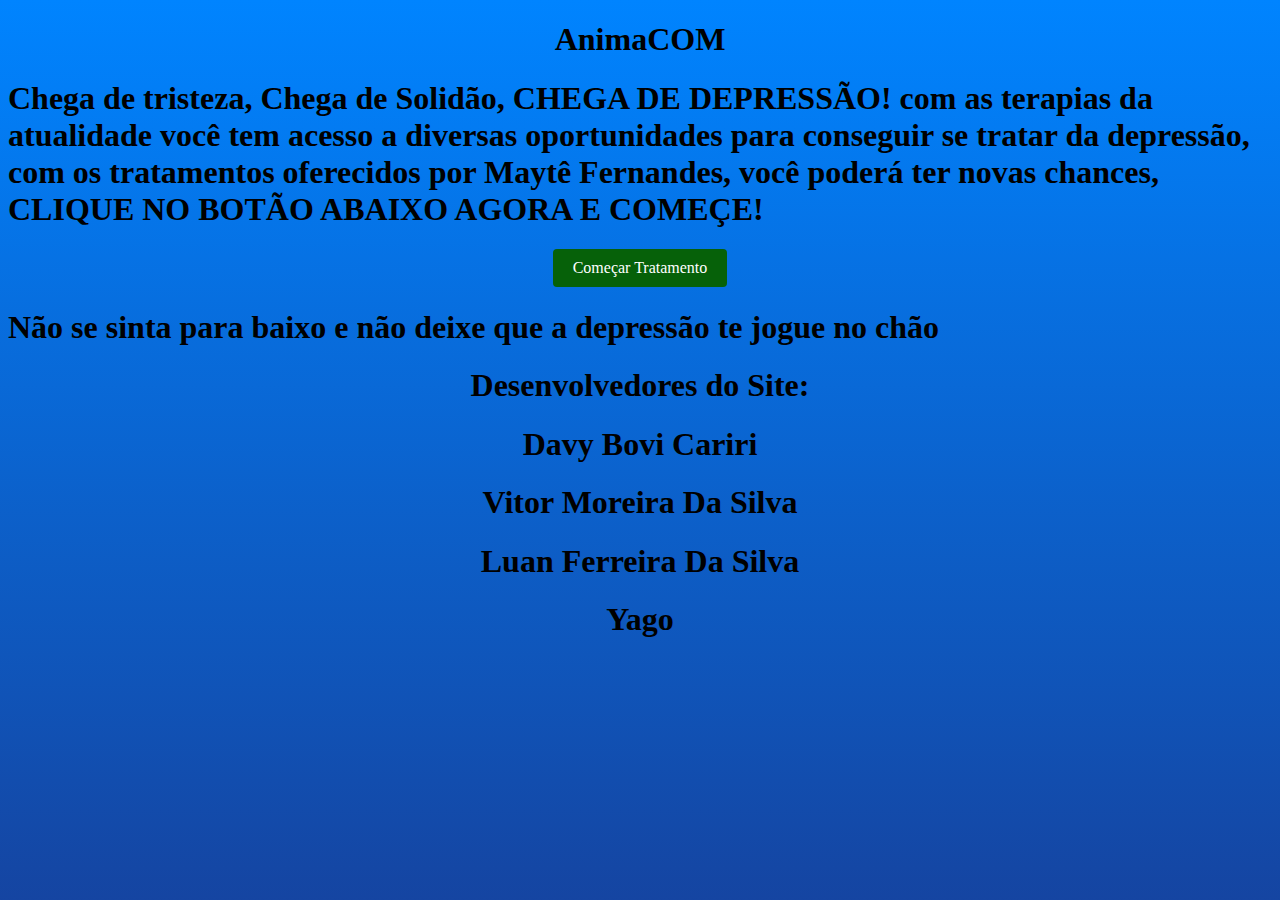
==== ANIMACOM/ANIMACOM/index.html @ 65677cd6 "Add files via upload" ====
<!DOCTYPE html>
<html lang="en">
<head>
    <meta charset="UTF-8">
    <meta http-equiv="X-UA-Compatible" content="IE=edge">
    <meta name="viewport" content="width=device-width, initial-scale=1.0">
    <title>AnimaCOM</title>
    <link rel="stylesheet" href="css/index.css">
    <script src="js/index.js"></script>
</head>
<body>
    <h1><center>AnimaCOM
    </center>
    </h1>
    <h1>Chega de tristeza, Chega de Solidão, CHEGA DE DEPRESSÃO!
        com as terapias da atualidade você tem acesso a diversas
        oportunidades para conseguir se tratar da depressão,
        com os tratamentos oferecidos por Maytê Fernandes,
        você poderá ter novas chances,
        CLIQUE NO BOTÃO ABAIXO AGORA E COMEÇE!   
    </h1>
    <html>
  <center><title>Botão Personalizado com Link</title>
    <style>
      .meu-botao {
        display: inline-block;
        padding: 10px 20px;
        background-color: #066109;
        color: rgb(255, 255, 255);
        text-decoration: none;
        border-radius: 4px;
        font-size: 16px;
        cursor: pointer;
        text-align: center;
        user-select: none;
      }
      .meu-botao:hover{
        background: rgb(51, 255, 0);
    transition: background 0.4s;
}
    </style>
  </head>
  <body>
    <a href="https://mayteterrapsicologa.com.br/" class="meu-botao">Começar Tratamento</a></center>
    
    <h1>Não se sinta para baixo e não deixe que a
        depressão te jogue no chão
    </h1>
<center><h1> Desenvolvedores do Site:
</h1>
<h1>Davy Bovi Cariri
</h1>
<h1>Vitor Moreira Da Silva</h1>
<h1>Luan Ferreira Da Silva
</h1>
<h1>Yago</h1>
</center>

</body>
</html>
---- ANIMACOM/ANIMACOM/css/index.css ----
body {
    background-image: linear-gradient(rgb(0, 132, 255),rgb(25, 56, 143)
    );
    background-size: 1920px 1080px;
    background-repeat: no-repeat;
  }
.Frase{
    padding: 10px 8px;
    width: 50px;
    color: rgb(0, 0, 0);
    background: rgb(3, 126, 54);
    border: 1px solid black;
    border-radius: 5px;
    text-align: center;
    user-select: none;
    cursor: pointer;
    
}

.Frase:hover{
    background: rgb(51, 255, 0);
    transition: background 0.2s;
}
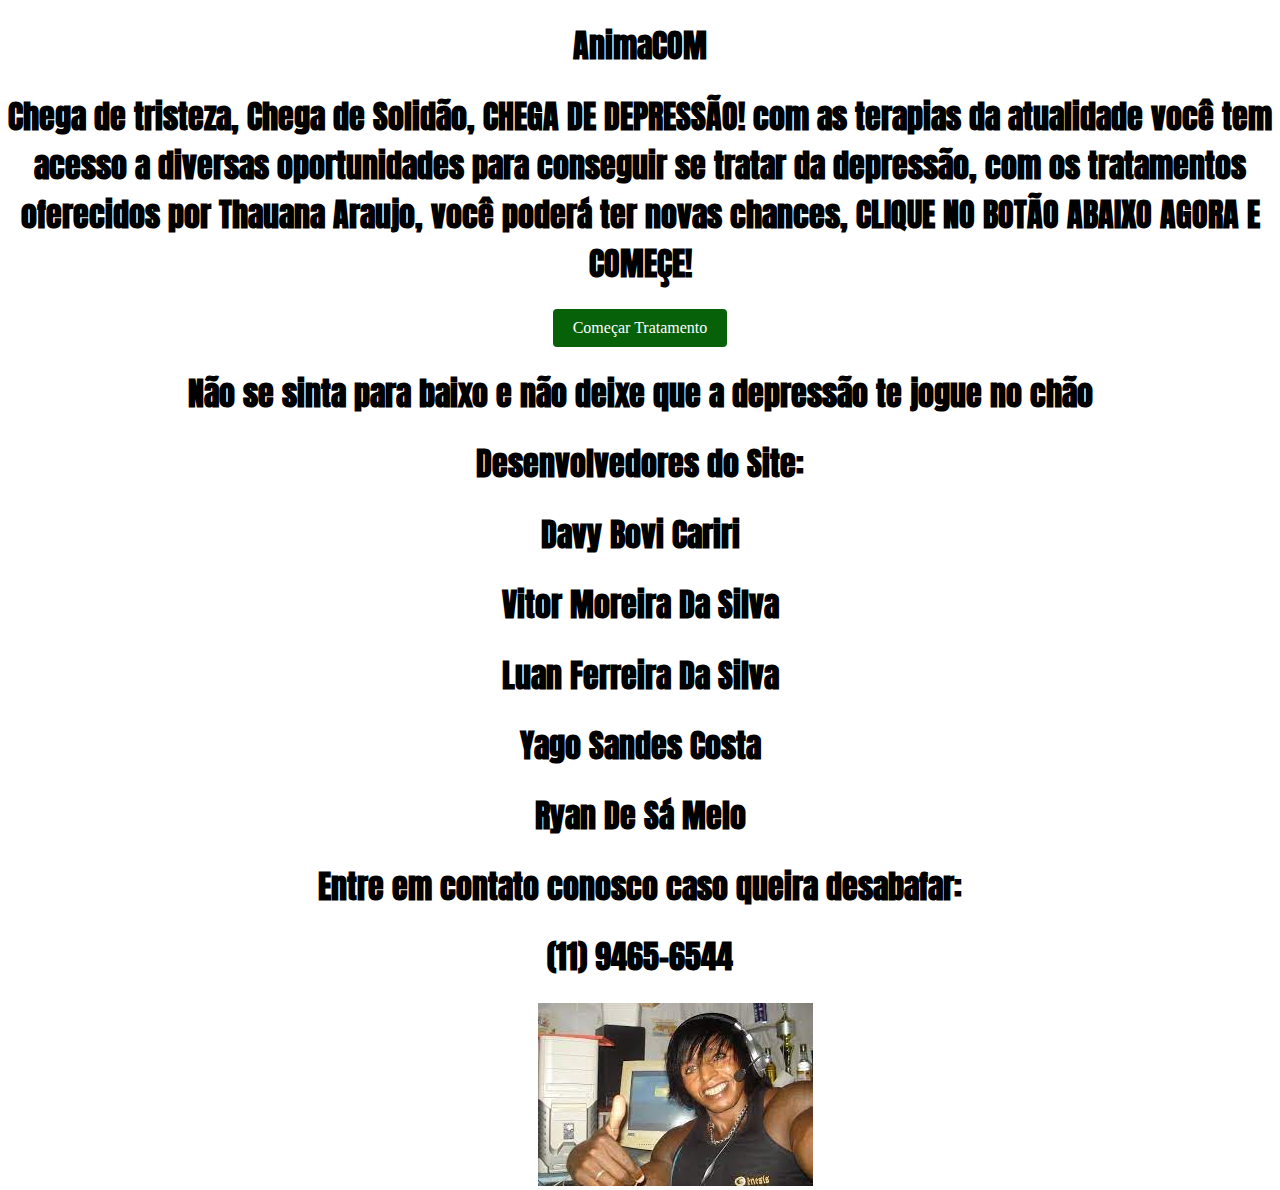
==== commit 918420c8: "Add files via upload" ====
--- a/ANIMACOM/ANIMACOM/index.html
+++ b/ANIMACOM/ANIMACOM/index.html
@@ -1,60 +1,78 @@
 <!DOCTYPE html>
 <html lang="en">
+
 <head>
-    <meta charset="UTF-8">
-    <meta http-equiv="X-UA-Compatible" content="IE=edge">
-    <meta name="viewport" content="width=device-width, initial-scale=1.0">
-    <title>AnimaCOM</title>
-    <link rel="stylesheet" href="css/index.css">
-    <script src="js/index.js"></script>
+  <meta charset="UTF-8">
+  <meta http-equiv="X-UA-Compatible" content="IE=edge">
+  <meta name="viewport" content="width=device-width, initial-scale=1.0">
+  <title>AnimaCOM</title>
+  <link rel="stylesheet" href="css/index.css">
+  <script src="js/index.js"></script>
 </head>
+
 <body>
-    <h1><center>AnimaCOM
-    </center>
+  <div class="fundo">
+    <h1 class="texto">
+     AnimaCOM
+      
     </h1>
-    <h1>Chega de tristeza, Chega de Solidão, CHEGA DE DEPRESSÃO!
-        com as terapias da atualidade você tem acesso a diversas
-        oportunidades para conseguir se tratar da depressão,
-        com os tratamentos oferecidos por Maytê Fernandes,
-        você poderá ter novas chances,
-        CLIQUE NO BOTÃO ABAIXO AGORA E COMEÇE!   
+    <h1 class="texto">Chega de tristeza, Chega de Solidão, CHEGA DE DEPRESSÃO!
+      com as terapias da atualidade você tem acesso a diversas
+      oportunidades para conseguir se tratar da depressão,
+      com os tratamentos oferecidos por Thauana Araujo,
+      você poderá ter novas chances,
+      CLIQUE NO BOTÃO ABAIXO AGORA E COMEÇE!
     </h1>
     <html>
-  <center><title>Botão Personalizado com Link</title>
-    <style>
-      .meu-botao {
-        display: inline-block;
-        padding: 10px 20px;
-        background-color: #066109;
-        color: rgb(255, 255, 255);
-        text-decoration: none;
-        border-radius: 4px;
-        font-size: 16px;
-        cursor: pointer;
-        text-align: center;
-        user-select: none;
-      }
-      .meu-botao:hover{
-        background: rgb(51, 255, 0);
-    transition: background 0.4s;
-}
-    </style>
-  </head>
-  <body>
-    <a href="https://mayteterrapsicologa.com.br/" class="meu-botao">Começar Tratamento</a></center>
-    
-    <h1>Não se sinta para baixo e não deixe que a
-        depressão te jogue no chão
+    <center>
+      <title>Botão Personalizado com Link</title>
+      <style>
+        .meu-botao {
+          display: inline-block;
+          padding: 10px 20px;
+          background-color: #066109;
+          color: rgb(255, 255, 255);
+          text-decoration: none;
+          border-radius: 4px;
+          font-size: 16px;
+          cursor: pointer;
+          text-align: center;
+          user-select: none;
+        }
+
+        .meu-botao:hover {
+          background: rgb(51, 255, 0);
+          transition: background 0.4s;
+        }
+      </style>
+      </head>
+
+      <body>
+        <a href="https://thauanaaraujo.com.br" class="meu-botao">Começar Tratamento</a>
+    </center>
+
+    <h1 class="texto">Não se sinta para baixo e não deixe que a
+      depressão te jogue no chão
     </h1>
-<center><h1> Desenvolvedores do Site:
-</h1>
-<h1>Davy Bovi Cariri
-</h1>
-<h1>Vitor Moreira Da Silva</h1>
-<h1>Luan Ferreira Da Silva
-</h1>
-<h1>Yago</h1>
-</center>
+    <center>
+      <h1 class="texto"> Desenvolvedores do Site:
+      </h1>
+      <h1 class="texto">Davy Bovi Cariri
+      </h1>
+      <h1 class="texto">Vitor Moreira Da Silva</h1>
+      <h1 class="texto">Luan Ferreira Da Silva
+      </h1>
+      <h1 class="texto">Yago Sandes Costa</h1>
+      <h1 class="texto">Ryan De Sá Melo</h1>
+    </center>
+    <h1 class="texto">Entre em contato conosco caso queira desabafar:</h1>
+    <h1 class="texto"> (11) 9465-6544</h1>
+    <img class="imagem"
+      src="[data-uri]"
+      alt="">
+
+  </div>
 
 </body>
+
 </html>--- a/ANIMACOM/ANIMACOM/css/index.css
+++ b/ANIMACOM/ANIMACOM/css/index.css
@@ -1,23 +1,28 @@
+@font-face {
+  font-family: "Fonte1";
+  src: url("../fonts/Anton-Regular.ttf");
+}
+
 body {
-    background-image: linear-gradient(rgb(0, 132, 255),rgb(25, 56, 143)
-    );
-    background-size: 1920px 1080px;
+  margin: 0px;
+  padding: 0px;
+}
+
+.fundo {
+    background-image: url("../Fundo.jpg");
+    width: 100vw;
+    height:fit-content;
+    background-size: cover;
     background-repeat: no-repeat;
   }
-.Frase{
-    padding: 10px 8px;
-    width: 50px;
-    color: rgb(0, 0, 0);
-    background: rgb(3, 126, 54);
-    border: 1px solid black;
-    border-radius: 5px;
+
+  .texto {
+    font-family: "Fonte1";
     text-align: center;
-    user-select: none;
-    cursor: pointer;
-    
-}
+  }
 
-.Frase:hover{
-    background: rgb(51, 255, 0);
-    transition: background 0.2s;
-}+  .imagem 
+  {
+    margin-left: 42%;
+  }
+
